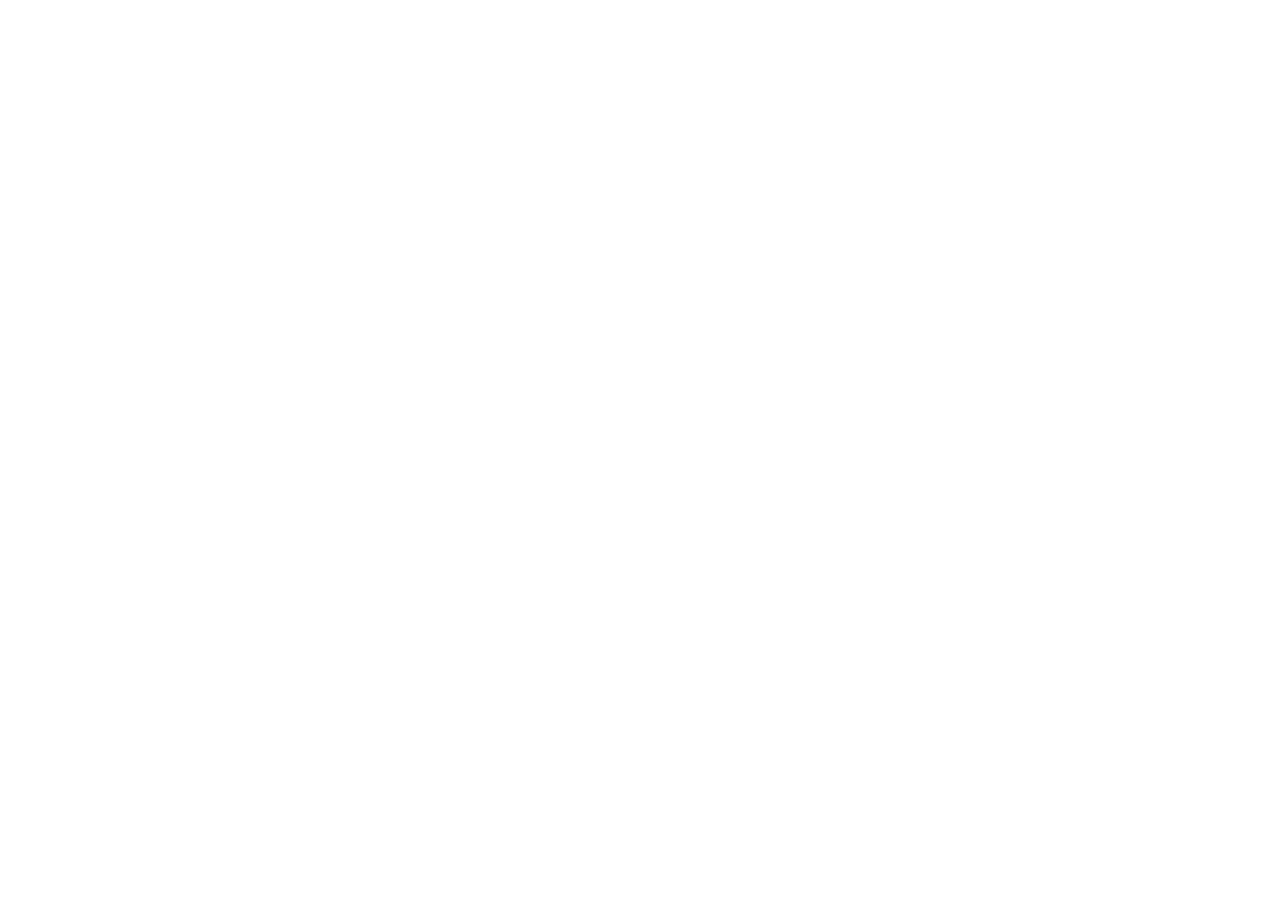
==== docs/index.html @ d6cefc6d "First commit" ====
<!doctype html><html lang="en"><head><meta charset="utf-8"/><link rel="icon" href="/favicon.ico"/><meta name="viewport" content="width=device-width,initial-scale=1"/><meta name="theme-color" content="#000000"/><meta name="description" content="Web site created using create-react-app"/><link rel="apple-touch-icon" href="/logo192.png"/><link rel="manifest" href="/manifest.json"/><link rel="stylesheet" href="https://cdnjs.cloudflare.com/ajax/libs/animate.css/4.1.1/animate.min.css"/><title>GifExpertApp</title><link href="/static/css/main.99ab53df.chunk.css" rel="stylesheet"></head><body><noscript>You need to enable JavaScript to run this app.</noscript><div id="root"></div><script>!function(e){function r(r){for(var n,p,f=r[0],i=r[1],l=r[2],c=0,s=[];c<f.length;c++)p=f[c],Object.prototype.hasOwnProperty.call(o,p)&&o[p]&&s.push(o[p][0]),o[p]=0;for(n in i)Object.prototype.hasOwnProperty.call(i,n)&&(e[n]=i[n]);for(a&&a(r);s.length;)s.shift()();return u.push.apply(u,l||[]),t()}function t(){for(var e,r=0;r<u.length;r++){for(var t=u[r],n=!0,f=1;f<t.length;f++){var i=t[f];0!==o[i]&&(n=!1)}n&&(u.splice(r--,1),e=p(p.s=t[0]))}return e}var n={},o={1:0},u=[];function p(r){if(n[r])return n[r].exports;var t=n[r]={i:r,l:!1,exports:{}};return e[r].call(t.exports,t,t.exports,p),t.l=!0,t.exports}p.m=e,p.c=n,p.d=function(e,r,t){p.o(e,r)||Object.defineProperty(e,r,{enumerable:!0,get:t})},p.r=function(e){"undefined"!=typeof Symbol&&Symbol.toStringTag&&Object.defineProperty(e,Symbol.toStringTag,{value:"Module"}),Object.defineProperty(e,"__esModule",{value:!0})},p.t=function(e,r){if(1&r&&(e=p(e)),8&r)return e;if(4&r&&"object"==typeof e&&e&&e.__esModule)return e;var t=Object.create(null);if(p.r(t),Object.defineProperty(t,"default",{enumerable:!0,value:e}),2&r&&"string"!=typeof e)for(var n in e)p.d(t,n,function(r){return e[r]}.bind(null,n));return t},p.n=function(e){var r=e&&e.__esModule?function(){return e.default}:function(){return e};return p.d(r,"a",r),r},p.o=function(e,r){return Object.prototype.hasOwnProperty.call(e,r)},p.p="/";var f=this["webpackJsonpgif-expert-app"]=this["webpackJsonpgif-expert-app"]||[],i=f.push.bind(f);f.push=r,f=f.slice();for(var l=0;l<f.length;l++)r(f[l]);var a=i;t()}([])</script><script src="/static/js/2.b5d0f97d.chunk.js"></script><script src="/static/js/main.7d886243.chunk.js"></script></body></html>
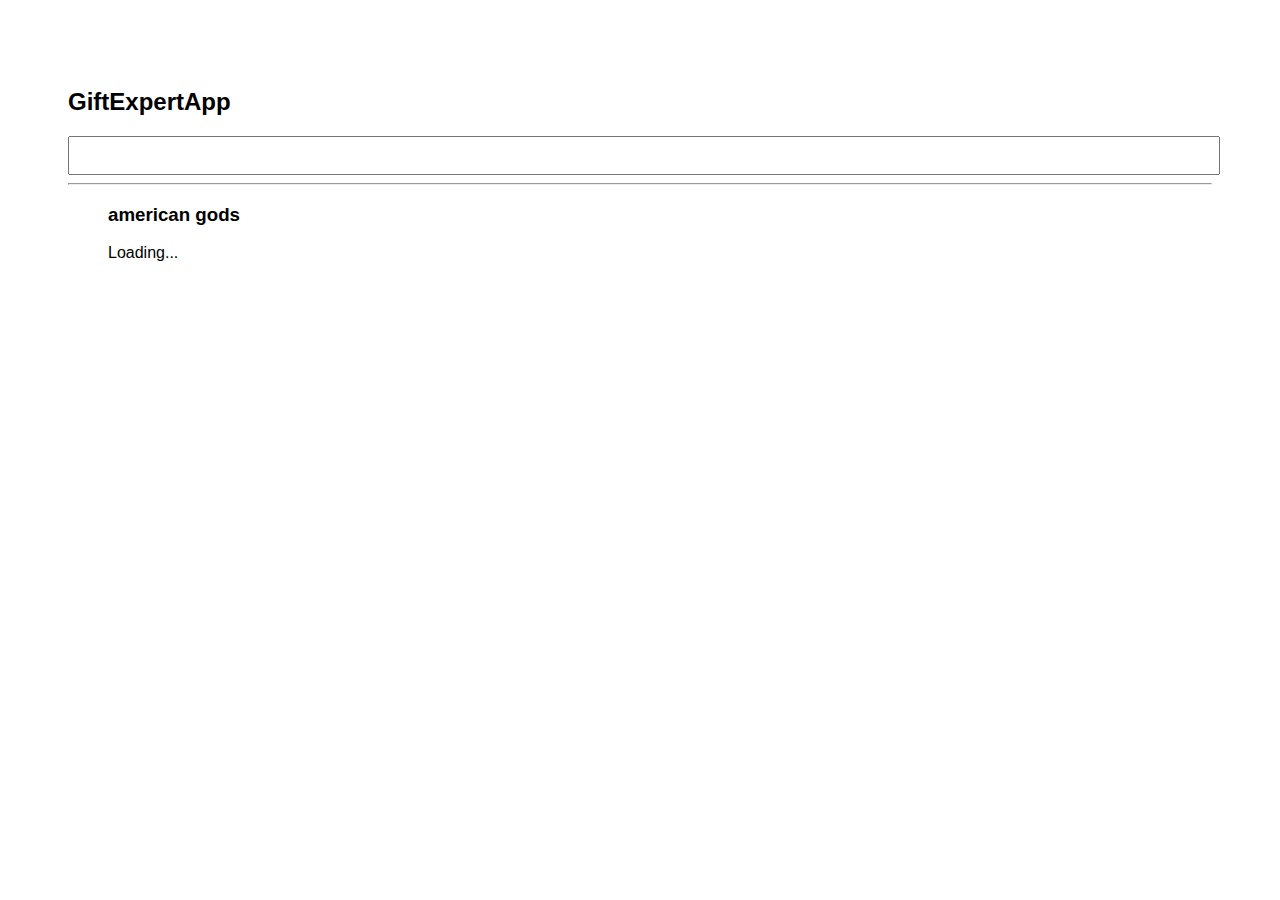
==== commit 8d03e909: "index.html actualizado" ====
--- a/docs/index.html
+++ b/docs/index.html
@@ -1 +1,24 @@
-<!doctype html><html lang="en"><head><meta charset="utf-8"/><link rel="icon" href="/favicon.ico"/><meta name="viewport" content="width=device-width,initial-scale=1"/><meta name="theme-color" content="#000000"/><meta name="description" content="Web site created using create-react-app"/><link rel="apple-touch-icon" href="/logo192.png"/><link rel="manifest" href="/manifest.json"/><link rel="stylesheet" href="https://cdnjs.cloudflare.com/ajax/libs/animate.css/4.1.1/animate.min.css"/><title>GifExpertApp</title><link href="/static/css/main.99ab53df.chunk.css" rel="stylesheet"></head><body><noscript>You need to enable JavaScript to run this app.</noscript><div id="root"></div><script>!function(e){function r(r){for(var n,p,f=r[0],i=r[1],l=r[2],c=0,s=[];c<f.length;c++)p=f[c],Object.prototype.hasOwnProperty.call(o,p)&&o[p]&&s.push(o[p][0]),o[p]=0;for(n in i)Object.prototype.hasOwnProperty.call(i,n)&&(e[n]=i[n]);for(a&&a(r);s.length;)s.shift()();return u.push.apply(u,l||[]),t()}function t(){for(var e,r=0;r<u.length;r++){for(var t=u[r],n=!0,f=1;f<t.length;f++){var i=t[f];0!==o[i]&&(n=!1)}n&&(u.splice(r--,1),e=p(p.s=t[0]))}return e}var n={},o={1:0},u=[];function p(r){if(n[r])return n[r].exports;var t=n[r]={i:r,l:!1,exports:{}};return e[r].call(t.exports,t,t.exports,p),t.l=!0,t.exports}p.m=e,p.c=n,p.d=function(e,r,t){p.o(e,r)||Object.defineProperty(e,r,{enumerable:!0,get:t})},p.r=function(e){"undefined"!=typeof Symbol&&Symbol.toStringTag&&Object.defineProperty(e,Symbol.toStringTag,{value:"Module"}),Object.defineProperty(e,"__esModule",{value:!0})},p.t=function(e,r){if(1&r&&(e=p(e)),8&r)return e;if(4&r&&"object"==typeof e&&e&&e.__esModule)return e;var t=Object.create(null);if(p.r(t),Object.defineProperty(t,"default",{enumerable:!0,value:e}),2&r&&"string"!=typeof e)for(var n in e)p.d(t,n,function(r){return e[r]}.bind(null,n));return t},p.n=function(e){var r=e&&e.__esModule?function(){return e.default}:function(){return e};return p.d(r,"a",r),r},p.o=function(e,r){return Object.prototype.hasOwnProperty.call(e,r)},p.p="/";var f=this["webpackJsonpgif-expert-app"]=this["webpackJsonpgif-expert-app"]||[],i=f.push.bind(f);f.push=r,f=f.slice();for(var l=0;l<f.length;l++)r(f[l]);var a=i;t()}([])</script><script src="/static/js/2.b5d0f97d.chunk.js"></script><script src="/static/js/main.7d886243.chunk.js"></script></body></html>+<!doctype html>
+<html lang="en">
+
+<head>
+    <meta charset="utf-8" />
+    <link rel="icon" href="./favicon.ico" />
+    <meta name="viewport" content="width=device-width,initial-scale=1" />
+    <meta name="theme-color" content="#000000" />
+    <meta name="description" content="Web site created using create-react-app" />
+    <link rel="apple-touch-icon" href="./logo192.png" />
+    <link rel="manifest" href="./manifest.json" />
+    <link rel="stylesheet" href="https://cdnjs.cloudflare.com/ajax/libs/animate.css/4.1.1/animate.min.css" />
+    <title>GifExpertApp</title>
+    <link href="./static/css/main.99ab53df.chunk.css" rel="stylesheet">
+</head>
+
+<body><noscript>You need to enable JavaScript to run this app.</noscript>
+    <div id="root"></div>
+    <script>!function (e) { function r(r) { for (var n, p, f = r[0], i = r[1], l = r[2], c = 0, s = []; c < f.length; c++)p = f[c], Object.prototype.hasOwnProperty.call(o, p) && o[p] && s.push(o[p][0]), o[p] = 0; for (n in i) Object.prototype.hasOwnProperty.call(i, n) && (e[n] = i[n]); for (a && a(r); s.length;)s.shift()(); return u.push.apply(u, l || []), t() } function t() { for (var e, r = 0; r < u.length; r++) { for (var t = u[r], n = !0, f = 1; f < t.length; f++) { var i = t[f]; 0 !== o[i] && (n = !1) } n && (u.splice(r--, 1), e = p(p.s = t[0])) } return e } var n = {}, o = { 1: 0 }, u = []; function p(r) { if (n[r]) return n[r].exports; var t = n[r] = { i: r, l: !1, exports: {} }; return e[r].call(t.exports, t, t.exports, p), t.l = !0, t.exports } p.m = e, p.c = n, p.d = function (e, r, t) { p.o(e, r) || Object.defineProperty(e, r, { enumerable: !0, get: t }) }, p.r = function (e) { "undefined" != typeof Symbol && Symbol.toStringTag && Object.defineProperty(e, Symbol.toStringTag, { value: "Module" }), Object.defineProperty(e, "__esModule", { value: !0 }) }, p.t = function (e, r) { if (1 & r && (e = p(e)), 8 & r) return e; if (4 & r && "object" == typeof e && e && e.__esModule) return e; var t = Object.create(null); if (p.r(t), Object.defineProperty(t, "default", { enumerable: !0, value: e }), 2 & r && "string" != typeof e) for (var n in e) p.d(t, n, function (r) { return e[r] }.bind(null, n)); return t }, p.n = function (e) { var r = e && e.__esModule ? function () { return e.default } : function () { return e }; return p.d(r, "a", r), r }, p.o = function (e, r) { return Object.prototype.hasOwnProperty.call(e, r) }, p.p = "/"; var f = this["webpackJsonpgif-expert-app"] = this["webpackJsonpgif-expert-app"] || [], i = f.push.bind(f); f.push = r, f = f.slice(); for (var l = 0; l < f.length; l++)r(f[l]); var a = i; t() }([])</script>
+    <script src="./static/js/2.b5d0f97d.chunk.js"></script>
+    <script src="./static/js/main.7d886243.chunk.js"></script>
+</body>
+
+</html>--- a/docs/static/css/main.99ab53df.chunk.css
+++ b/docs/static/css/main.99ab53df.chunk.css
@@ -0,0 +1,2 @@
+*{font-family:"Lucida Sans","Lucida Sans Regular","Lucida Grande","Lucida Sans Unicode",Geneva,Verdana,sans-serif}body{padding:60px}input{width:100%;font-size:1.8rem;color:green}.card-grid{display:flex;flex-direction:row;flex-wrap:wrap}.card{align-content:center;border:1px solid grey;border-radius:6px;margin-bottom:10px;margin-right:10px;overflow:hidden}.card p{padding:5px;text-align:center}.card img{max-height:170px}
+/*# sourceMappingURL=main.99ab53df.chunk.css.map */